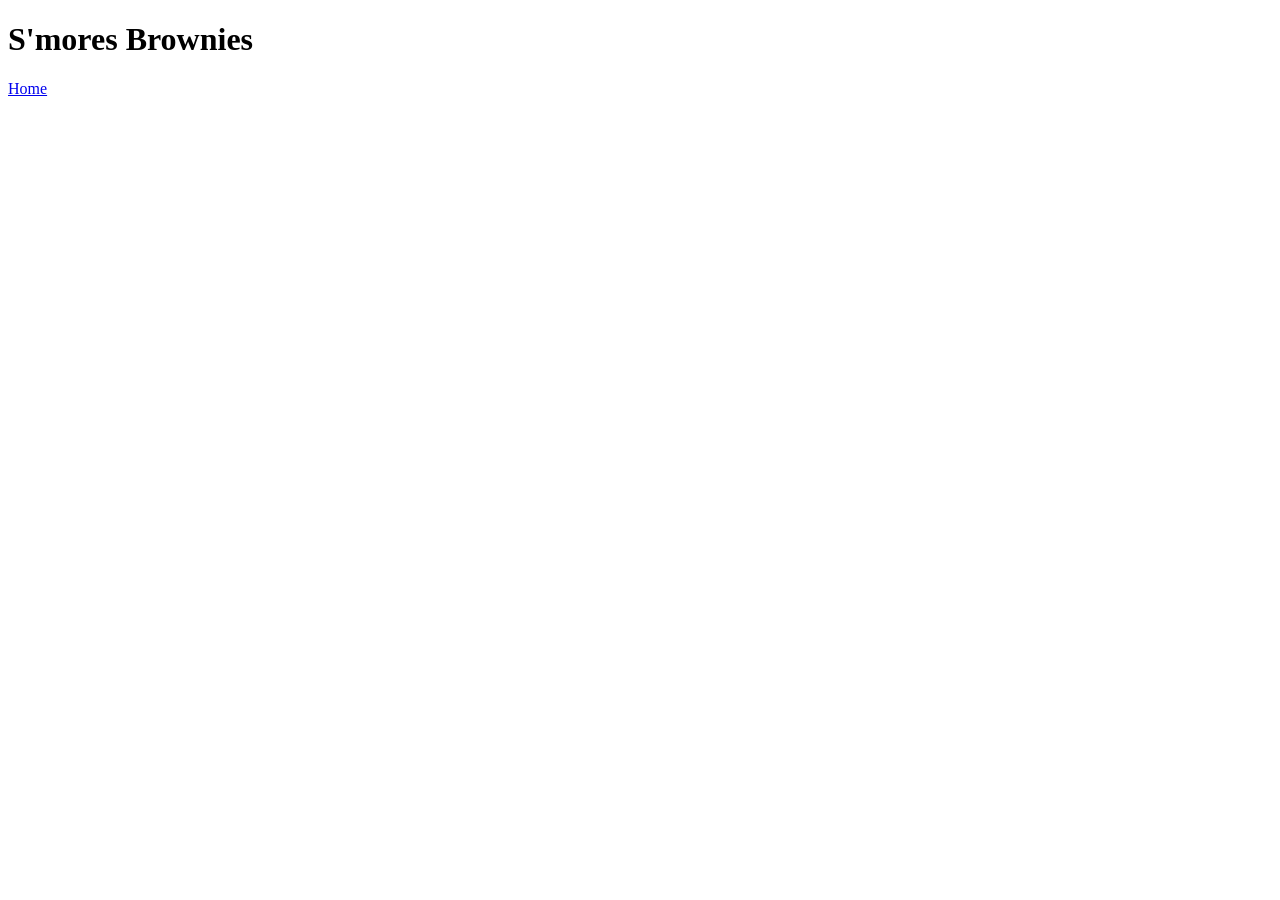
==== recipes/brownies.html @ fb8947d6 "Create a brownie recipe page" ====
<!DOCTYPE html>
<html lang="en">
<head>
    <meta charset="UTF-8">
    <meta name="viewport" content="width=device-width, initial-scale=1.0">
    <title>Brownie Recipe</title>
</head>
<body>
    <h1>S'mores Brownies</h1>
    <a href="../index.html">Home</a>
    
</body>
</html>
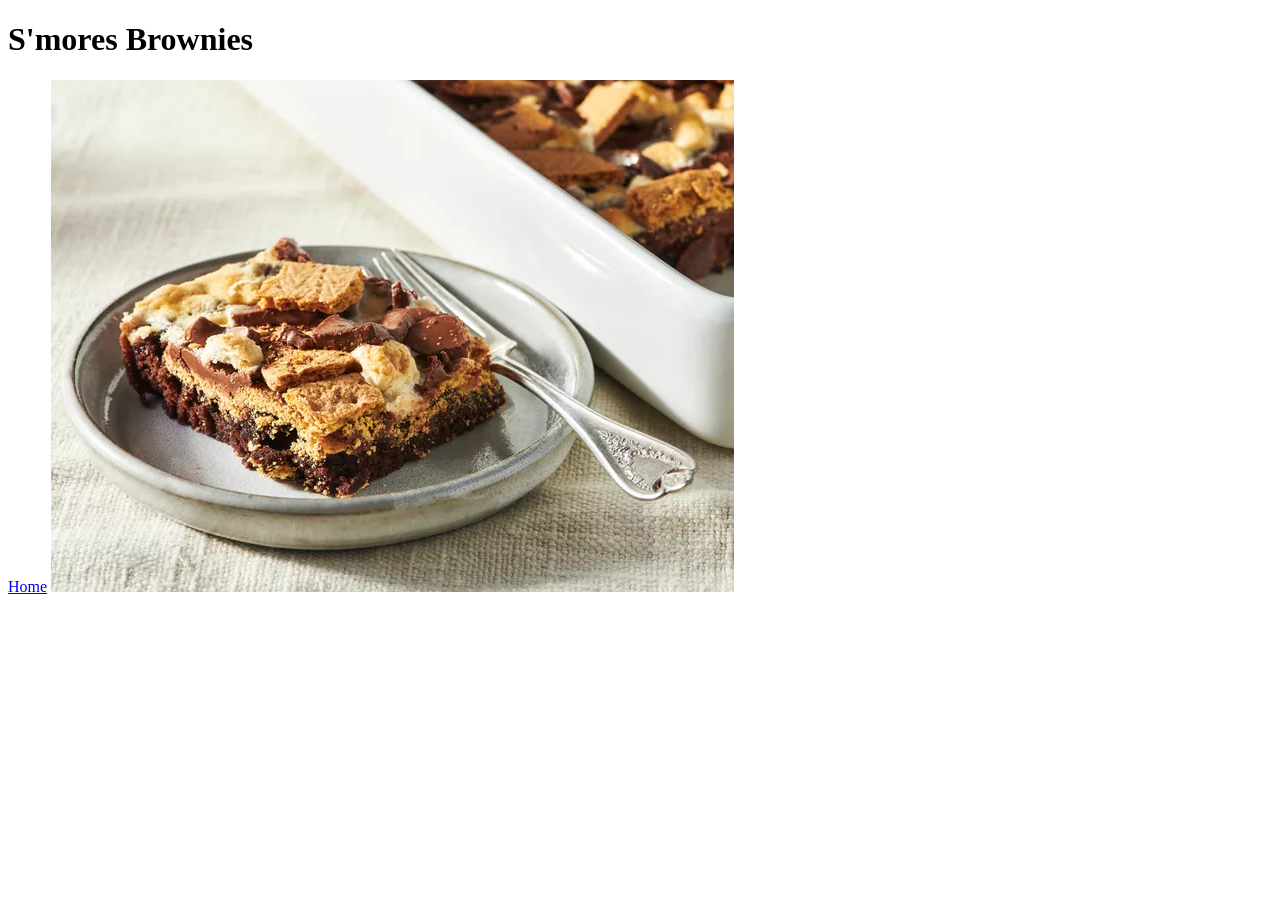
==== commit 0b7a66e9: "Complete the brownies recipe section" ====
--- a/recipes/brownies.html
+++ b/recipes/brownies.html
@@ -8,6 +8,7 @@
 <body>
     <h1>S'mores Brownies</h1>
     <a href="../index.html">Home</a>
+    <img src="./smore-brownies.webp" alt="Finished dish of smore brownies" height="512" width="683">
     
 </body>
 </html>
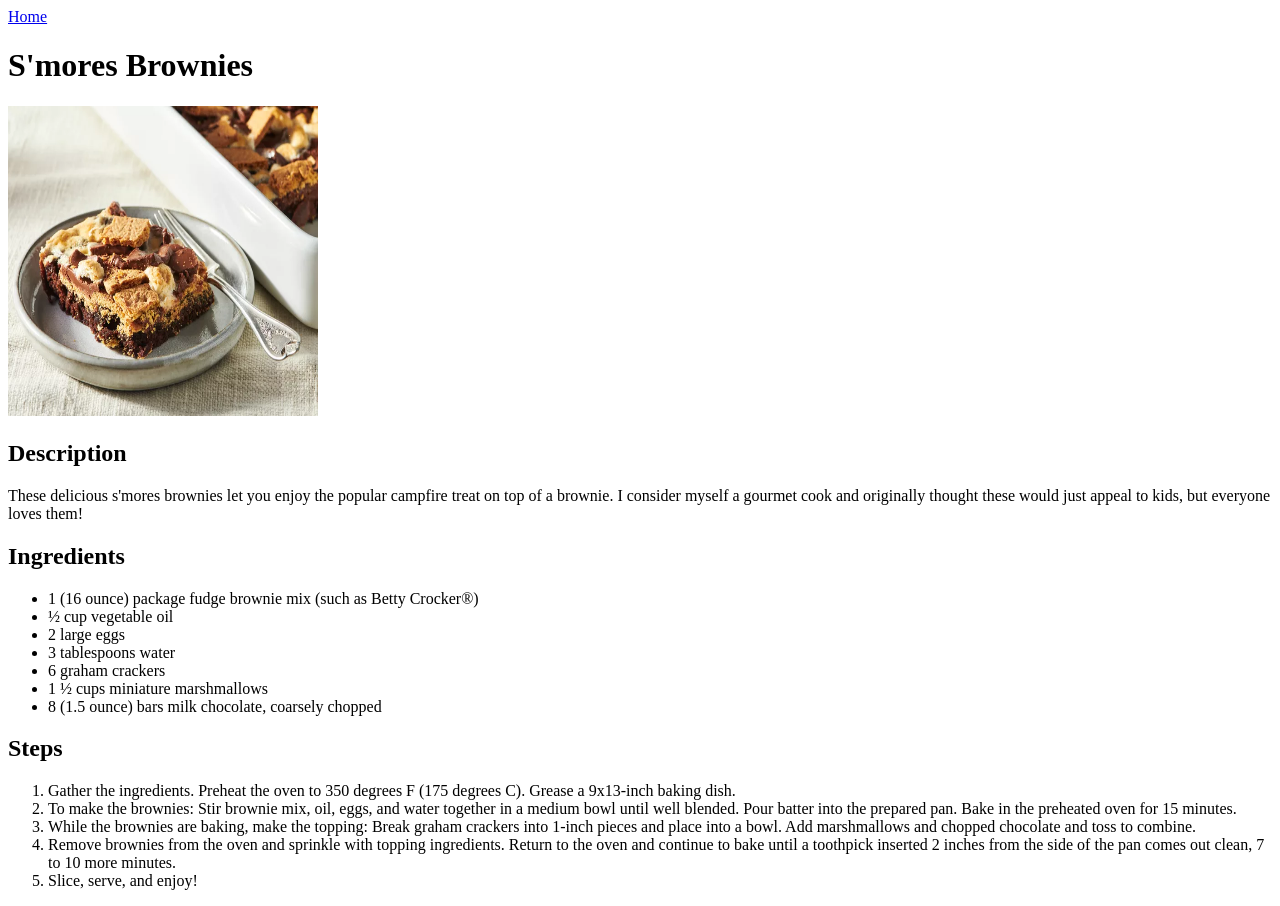
==== commit a3d4049b: "Added lists and instructions" ====
--- a/recipes/brownies.html
+++ b/recipes/brownies.html
@@ -6,9 +6,32 @@
     <title>Brownie Recipe</title>
 </head>
 <body>
+    <a href="../index.html">Home</a>
     <h1>S'mores Brownies</h1>
-    <a href="../index.html">Home</a>
-    <img src="./smore-brownies.webp" alt="Finished dish of smore brownies" height="512" width="683">
-    
+    <img src="./smore-brownies.webp" alt="Finished dish of smore brownies" height="310" width="310">
+    <h2>Description</h2>
+    <p>These delicious s'mores brownies let you enjoy the popular 
+        campfire treat on top of a brownie. I consider myself a 
+        gourmet cook and originally thought these would just appeal 
+        to kids, but everyone loves them!</p>
+    <h2>Ingredients</h2>
+    <ul>
+        <li>1 (16 ounce) package fudge brownie mix (such as Betty Crocker®)</li>
+        <li>½ cup vegetable oil</li>
+        <li>2 large eggs</li>
+        <li>3 tablespoons water</li>
+        <li>6 graham crackers</li>
+        <li>1 ½ cups miniature marshmallows</li>
+        <li>8 (1.5 ounce) bars milk chocolate, coarsely chopped</li>
+        
+    </ul>
+    <h2>Steps</h2>
+    <ol>
+        <li>Gather the ingredients. Preheat the oven to 350 degrees F (175 degrees C). Grease a 9x13-inch baking dish.</li>
+        <li>To make the brownies: Stir brownie mix, oil, eggs, and water together in a medium bowl until well blended. Pour batter into the prepared pan. Bake in the preheated oven for 15 minutes.</li>
+        <li>While the brownies are baking, make the topping: Break graham crackers into 1-inch pieces and place into a bowl. Add marshmallows and chopped chocolate and toss to combine.</li>
+        <li>Remove brownies from the oven and sprinkle with topping ingredients. Return to the oven and continue to bake until a toothpick inserted 2 inches from the side of the pan comes out clean, 7 to 10 more minutes.</li>
+        <li>Slice, serve, and enjoy!</li>
+    </ol>
 </body>
 </html>
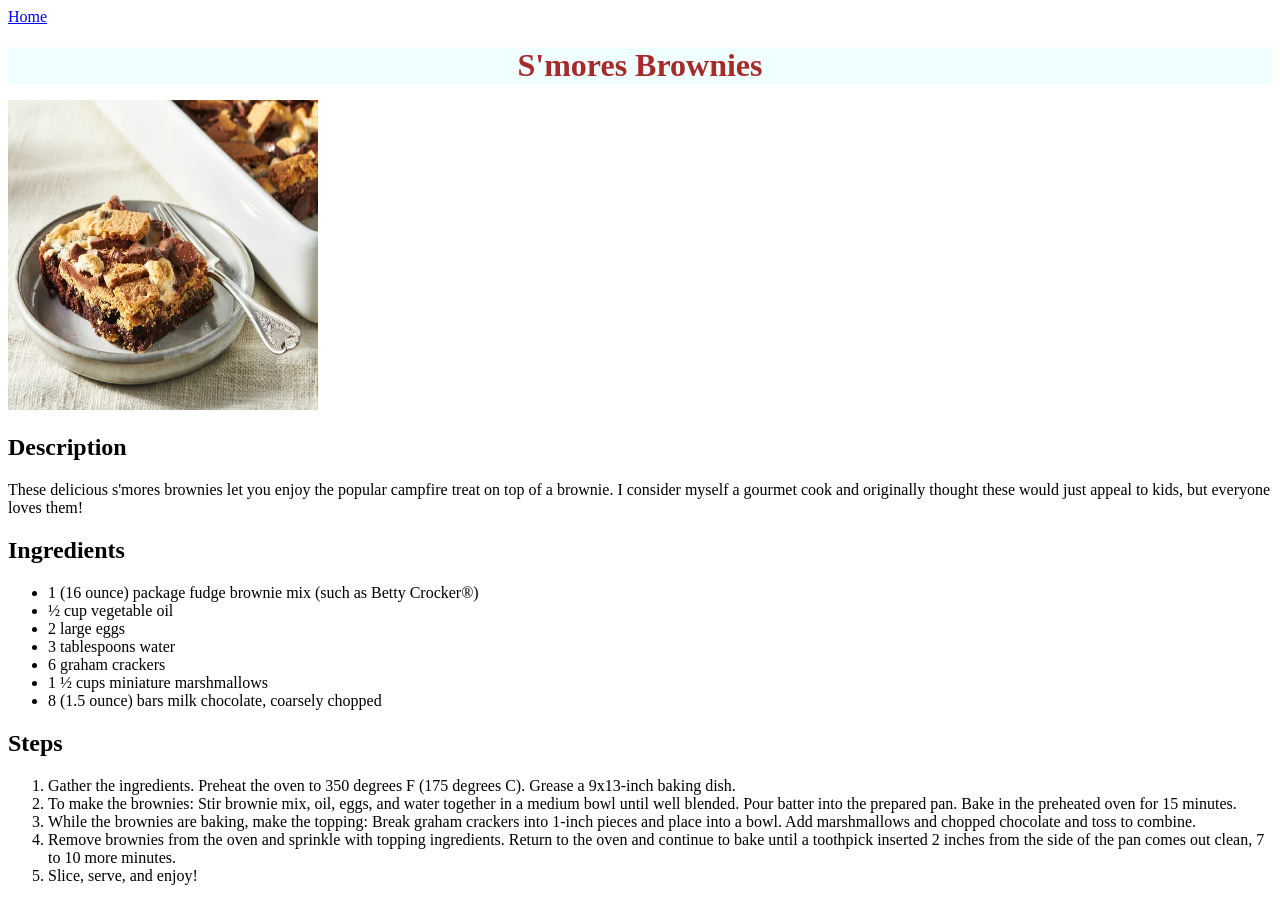
==== commit d4e77bb3: "styled a little with CSS" ====
--- a/recipes/brownies.html
+++ b/recipes/brownies.html
@@ -4,6 +4,7 @@
     <meta charset="UTF-8">
     <meta name="viewport" content="width=device-width, initial-scale=1.0">
     <title>Brownie Recipe</title>
+    <link rel="stylesheet" href="./styles/styles.css">
 </head>
 <body>
     <a href="../index.html">Home</a>
--- a/recipes/styles/styles.css
+++ b/recipes/styles/styles.css
@@ -0,0 +1,8 @@
+h1 {
+    font-size: 2em;
+    margin-bottom: 0.5em;
+    color: brown;
+    font-family: 'Times New Roman', Times, serif;
+    text-align: center;
+    background-color: azure;
+}
